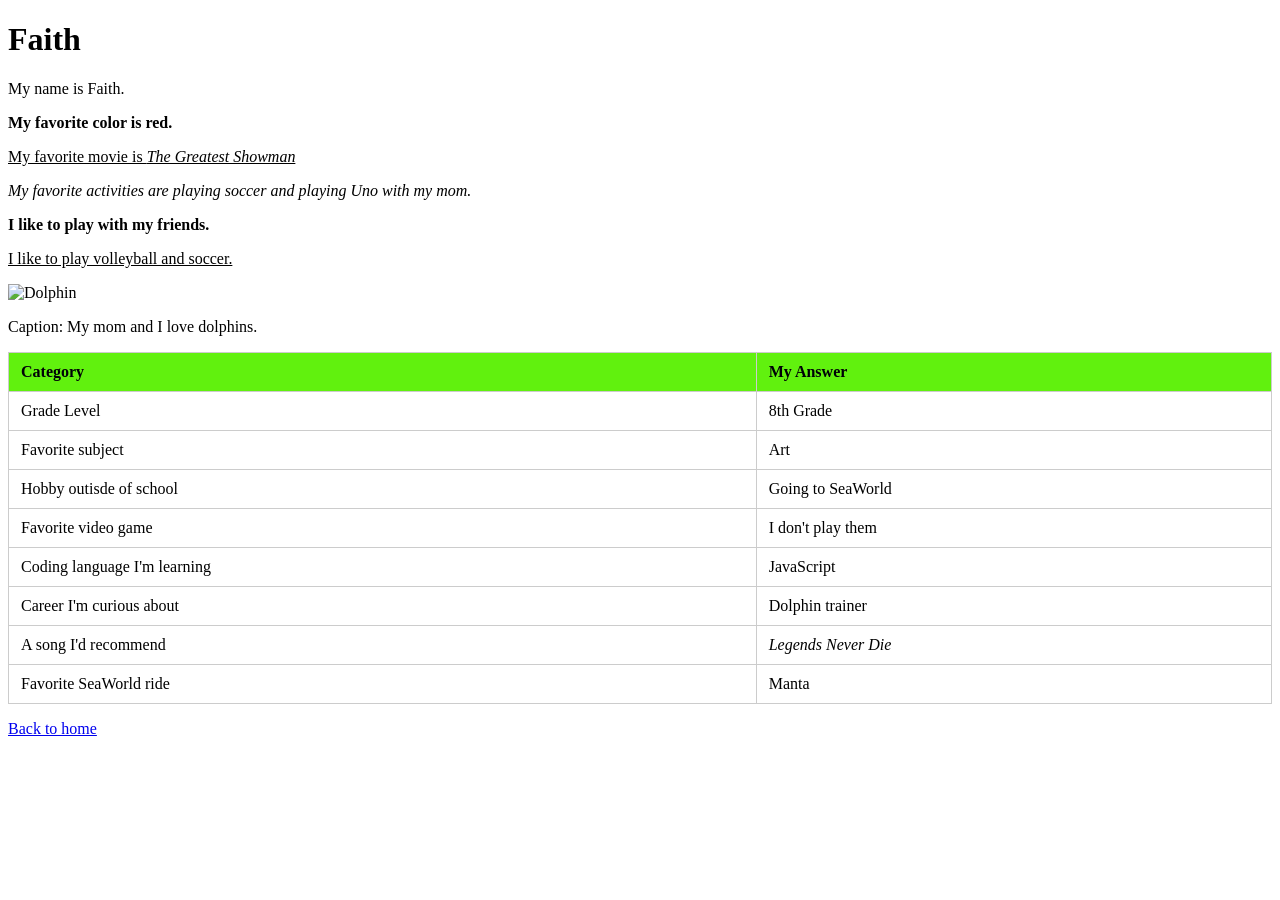
==== About Me.html @ 1b2e95de "changed row width" ====
<!DOCTYPE html>
<html>
<head>
 </head>
<title>About Me</title>
<header>
  <h1><b>Faith</b></h1>
  </header> 
  <body>
   <p> My name is Faith.</p>
    <p><b>My favorite color is red.</b></p>
    <p><u>My favorite movie is <i>The Greatest Showman</i></u></p>
    <p><i>My favorite activities are playing soccer and playing Uno with my mom.</i></p>
    <p><b>I like to play with my friends.</b></p>
    <p><u>I like to play volleyball and soccer.</u></p>
    <img src="https://dolphins.org/wp-content/uploads/2026/03/copy_of_20250121_morada_cwg_002-2048x1365.jpg" alt="Dolphin" width="300">
    <p>Caption: My mom and I love dolphins.</p>
  <style>
    table{
      border-collapse: collapse;
      width: 100%;
    }
    th, td {
      border: 1px solid #ccc;
      padding: 10px 12px;
      text-align: left;
    }
    th {
      background: #61f10e;
      color: rgb(0, 1, 7);
    }
  </style>
  <table>
    <thead>
      <tr>
        <th>Category</th>
        <th>My Answer</th>
      </tr>
    </thead>
    <tbody>
      <tr><td>Grade Level</td><td>8th Grade</td></tr>
      <tr><td>Favorite subject</td><td>Art</td></tr>
      <tr><td>Hobby outisde of school</td><td>Going to SeaWorld</td></tr>
      <tr><td>Favorite video game</td><td>I don't play them</td></tr>
      <tr><td>Coding language I'm learning</td><td>JavaScript</td></tr>
      <tr><td>Career I'm curious about</td><td>Dolphin trainer</td></tr>
      <tr><td>A song I'd recommend</td><td><i>Legends Never Die</i></td></tr>
      <tr><td>Favorite SeaWorld ride</td><td>Manta</td></tr>  
    </tbody>  
  </table>


   <p><a href="index.html">Back to home</a></p>
</html>
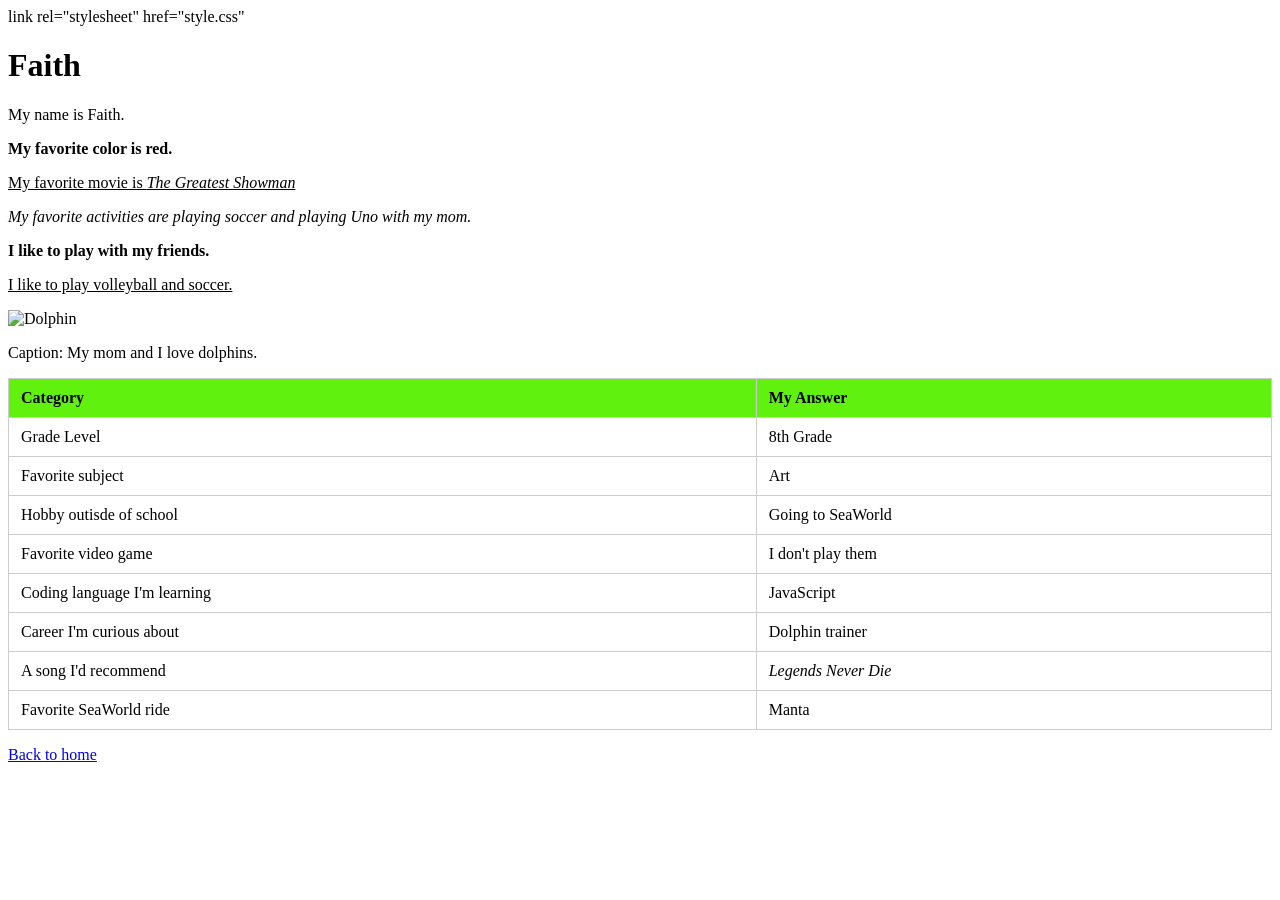
==== commit 18d65d60: "Added style ref" ====
--- a/About Me.html
+++ b/About Me.html
@@ -1,6 +1,7 @@
 <!DOCTYPE html>
 <html>
 <head>
+  link rel="stylesheet" href="style.css"
  </head>
 <title>About Me</title>
 <header>
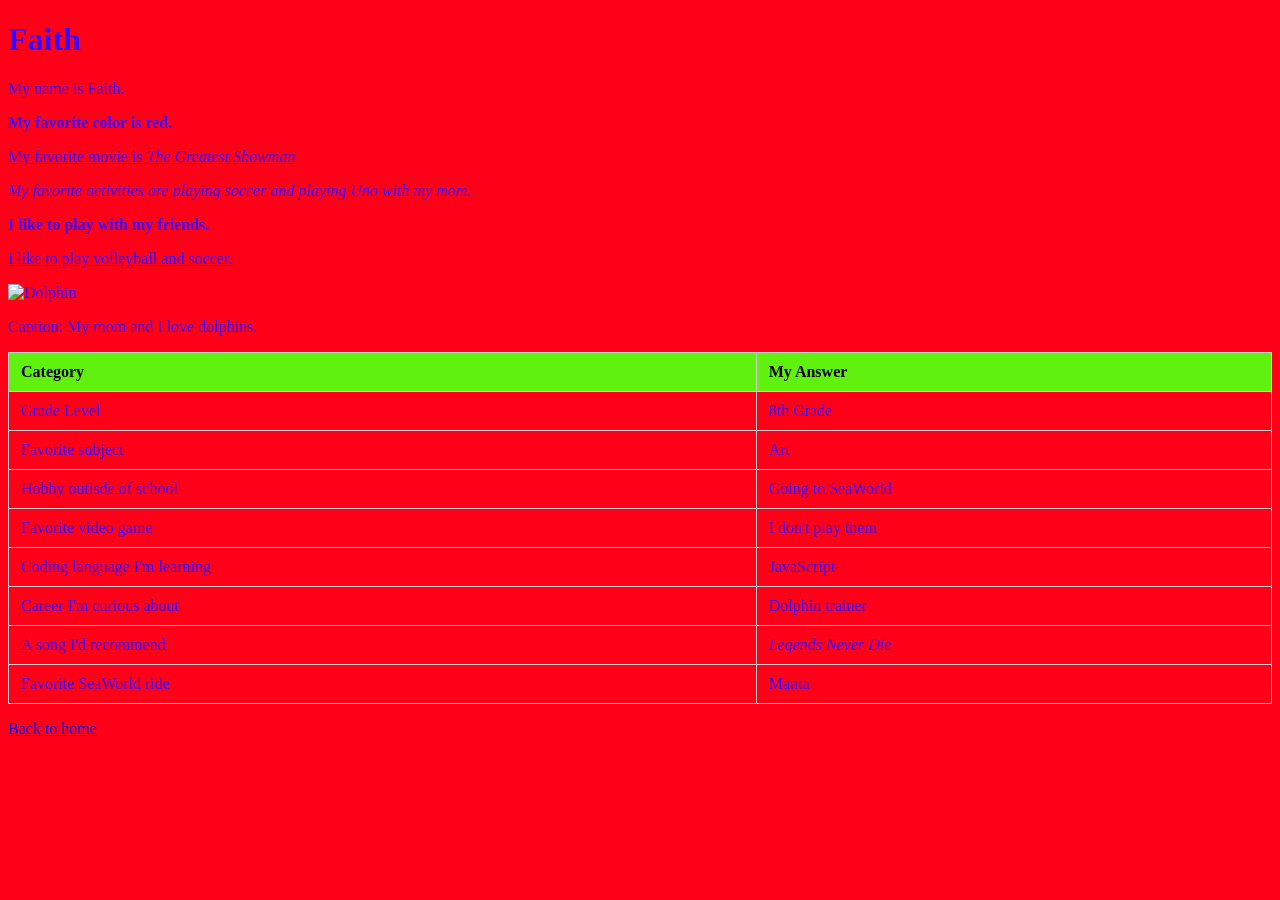
==== commit a06f94ae: "changed style" ====
--- a/About Me.html
+++ b/About Me.html
@@ -1,7 +1,7 @@
 <!DOCTYPE html>
 <html>
 <head>
-  link rel="stylesheet" href="style.css"
+  <link rel="stylesheet" href="style.css">
  </head>
 <title>About Me</title>
 <header>
--- a/style.css
+++ b/style.css
@@ -0,0 +1,6 @@
+body {
+  color: hsl(253, 100%, 50%);
+  background-color: hsl(354, 100%, 50%);
+  font-family: Georgia, serif;
+}
+
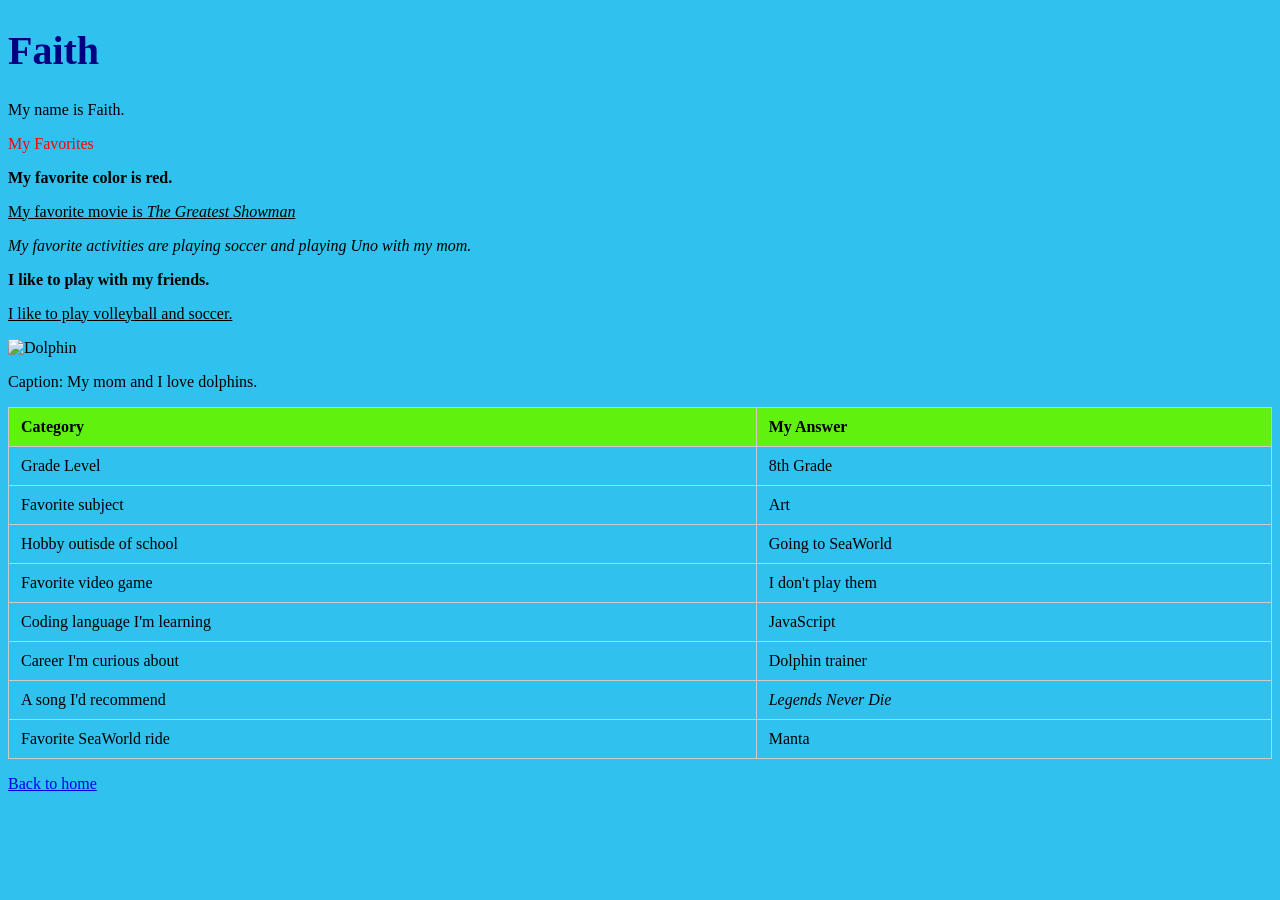
==== commit a50b258c: "edited style" ====
--- a/About Me.html
+++ b/About Me.html
@@ -5,10 +5,11 @@
  </head>
 <title>About Me</title>
 <header>
-  <h1><b>Faith</b></h1>
+ <h1 id="my-name">Faith</h1>
   </header> 
   <body>
    <p> My name is Faith.</p>
+   <p class="subtitle">My Favorites</p>
     <p><b>My favorite color is red.</b></p>
     <p><u>My favorite movie is <i>The Greatest Showman</i></u></p>
     <p><i>My favorite activities are playing soccer and playing Uno with my mom.</i></p>
--- a/style.css
+++ b/style.css
@@ -1,6 +1,23 @@
 body {
-  color: hsl(253, 100%, 50%);
-  background-color: hsl(354, 100%, 50%);
+  color: black;
+  background-color: hsl(194, 85%, 56%);
   font-family: Georgia, serif;
 }
-
+.subtitle { color: red; }
+#my-name {
+  color: navy;
+  font-size: 40px;
+}
+table{
+      border-collapse: collapse;
+      width: 100%;
+    }
+    th, td {
+      border: 1px solid #ccc;
+      padding: 10px 12px;
+      text-align: left;
+    }
+    th {
+      background: #61f10e;
+      color: rgb(0, 1, 7);
+    }
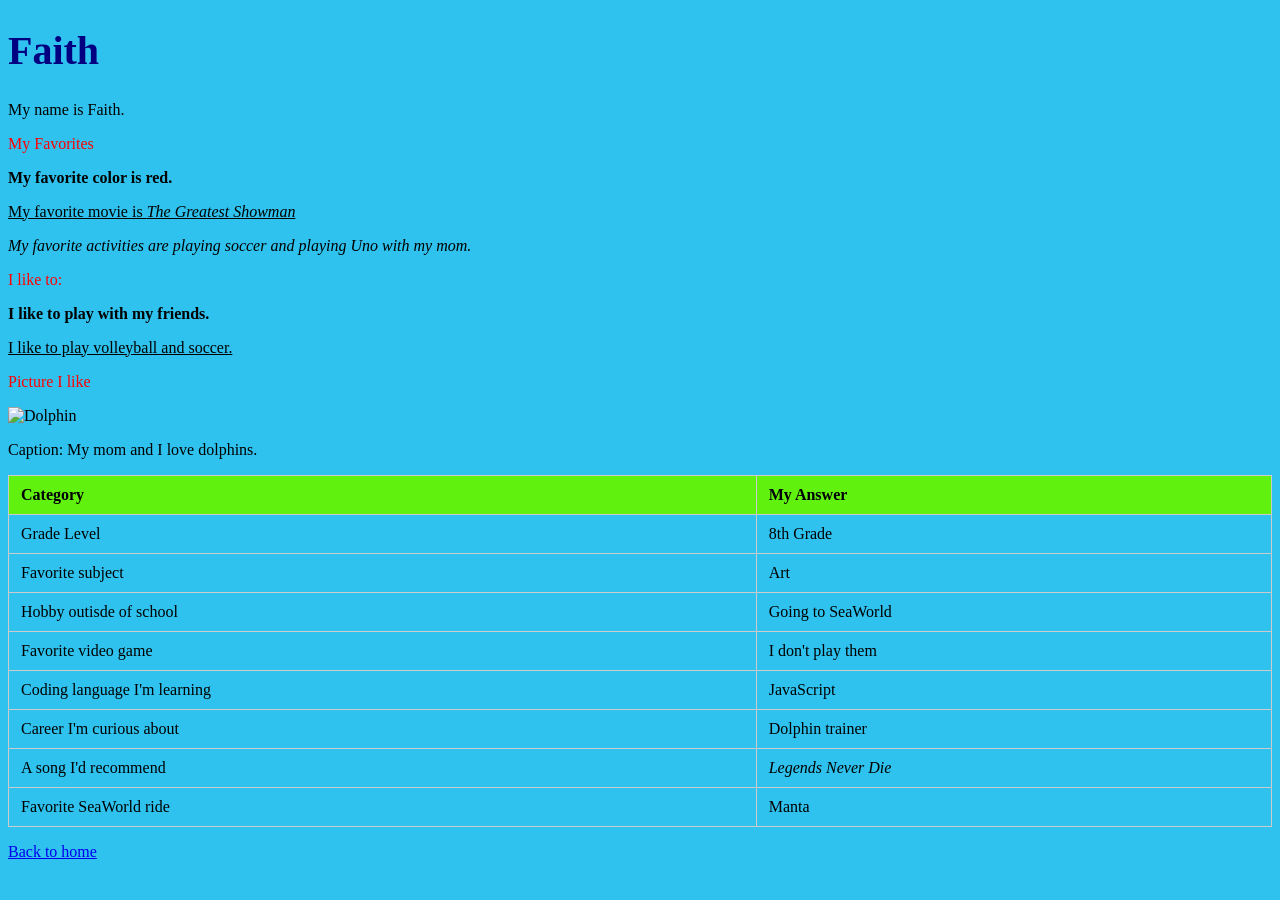
==== commit 6470dd2f: "styled two more elements" ====
--- a/About Me.html
+++ b/About Me.html
@@ -13,8 +13,10 @@
     <p><b>My favorite color is red.</b></p>
     <p><u>My favorite movie is <i>The Greatest Showman</i></u></p>
     <p><i>My favorite activities are playing soccer and playing Uno with my mom.</i></p>
+    <p class="subtitle">I like to:</p>
     <p><b>I like to play with my friends.</b></p>
     <p><u>I like to play volleyball and soccer.</u></p>
+    <p class="subtitle">Picture I like</p>
     <img src="https://dolphins.org/wp-content/uploads/2026/03/copy_of_20250121_morada_cwg_002-2048x1365.jpg" alt="Dolphin" width="300">
     <p>Caption: My mom and I love dolphins.</p>
   <style>
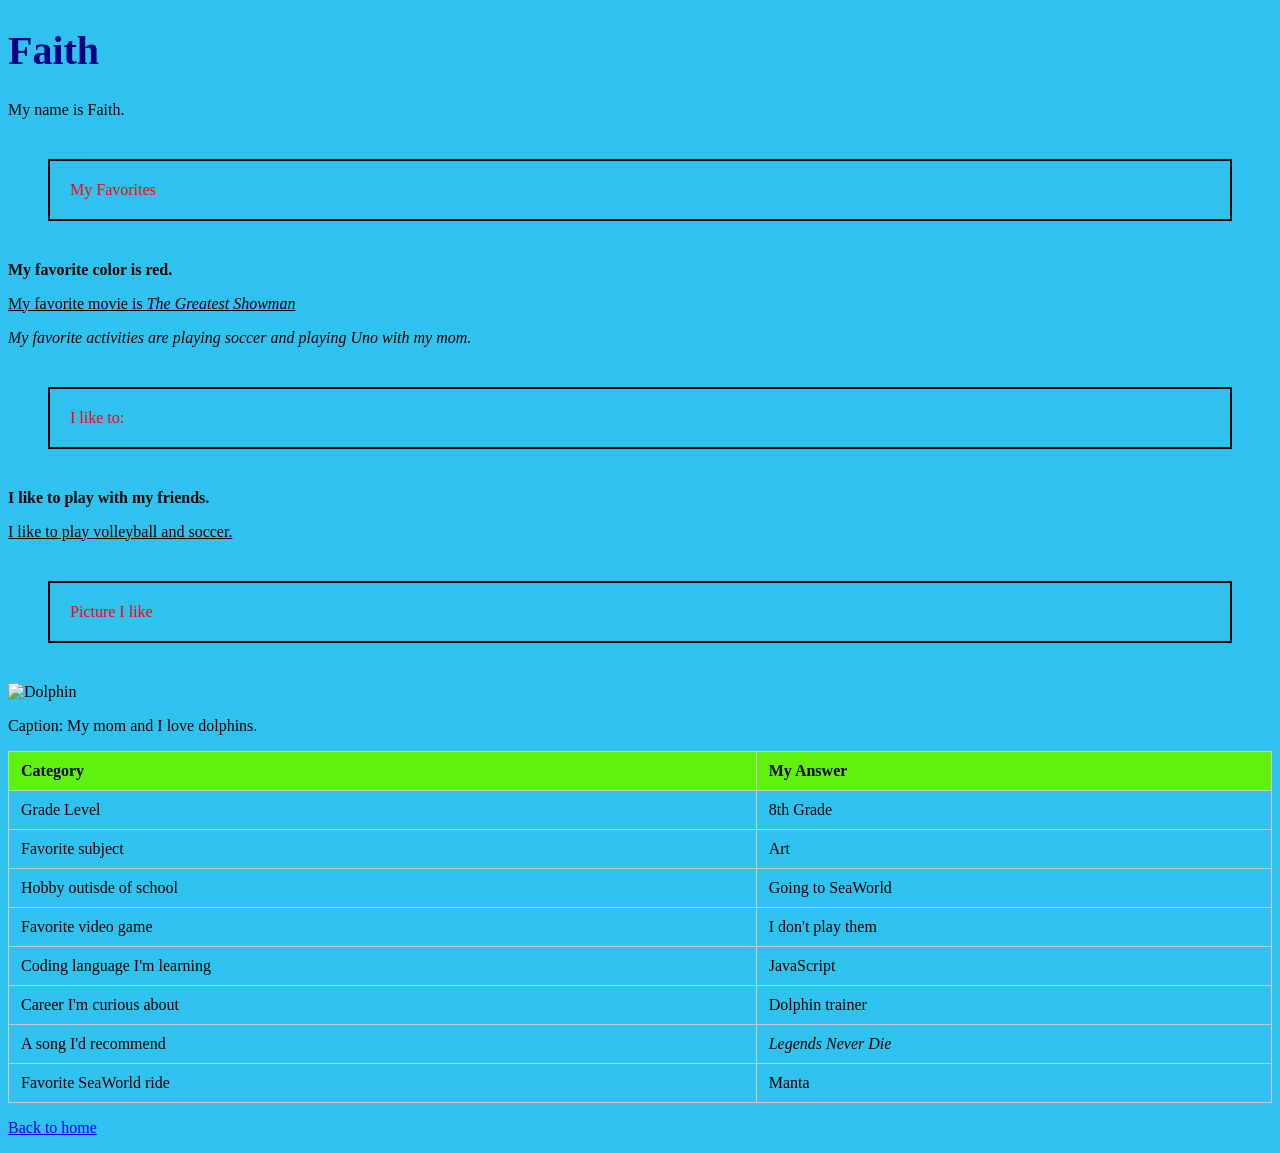
==== commit e6dd02f9: "added style" ====
--- a/About Me.html
+++ b/About Me.html
@@ -10,6 +10,7 @@
   <body>
    <p> My name is Faith.</p>
    <p class="subtitle">My Favorites</p>
+    <p class="favorites"></p>
     <p><b>My favorite color is red.</b></p>
     <p><u>My favorite movie is <i>The Greatest Showman</i></u></p>
     <p><i>My favorite activities are playing soccer and playing Uno with my mom.</i></p>
--- a/style.css
+++ b/style.css
@@ -4,6 +4,16 @@
   font-family: Georgia, serif;
 }
 .subtitle { color: red; }
+.subtitle {
+  border: 2px solid black;
+  padding: 20px;
+  margin: 40px;
+}
+.favorites {
+  padding-left: 30px;
+  margin-top: 10px;
+  margin-bottom: 40px;
+}
 #my-name {
   color: navy;
   font-size: 40px;
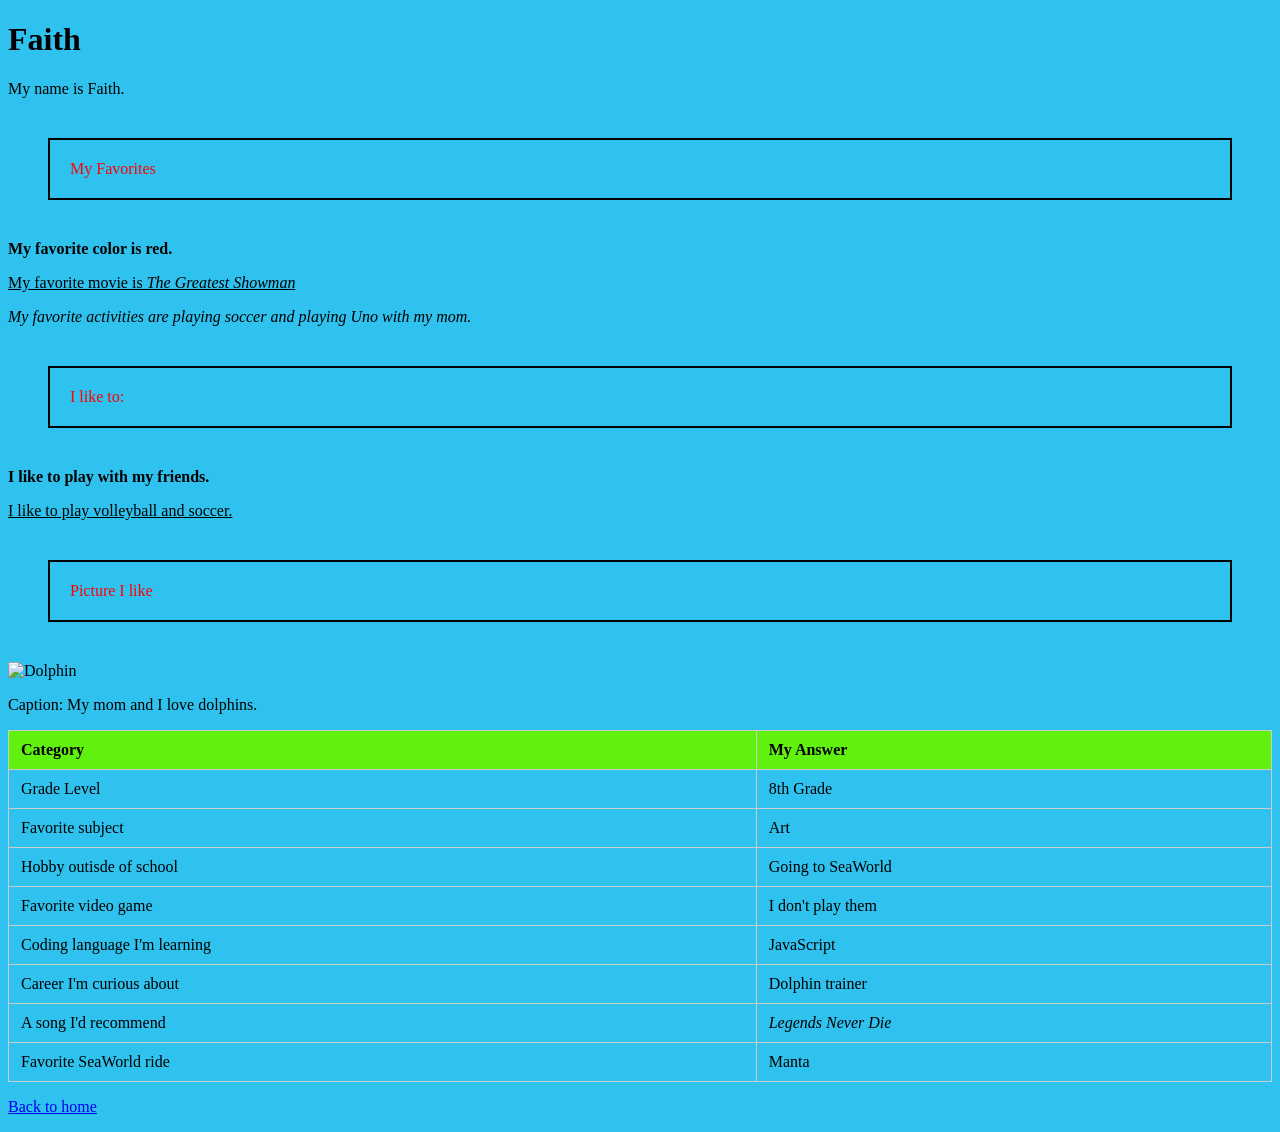
==== commit e814de3c: "styled" ====
--- a/About Me.html
+++ b/About Me.html
@@ -10,7 +10,6 @@
   <body>
    <p> My name is Faith.</p>
    <p class="subtitle">My Favorites</p>
-    <p class="favorites"></p>
     <p><b>My favorite color is red.</b></p>
     <p><u>My favorite movie is <i>The Greatest Showman</i></u></p>
     <p><i>My favorite activities are playing soccer and playing Uno with my mom.</i></p>
--- a/style.css
+++ b/style.css
@@ -8,15 +8,13 @@
   border: 2px solid black;
   padding: 20px;
   margin: 40px;
-}
-.favorites {
-  padding-left: 30px;
-  margin-top: 10px;
-  margin-bottom: 40px;
-}
 #my-name {
   color: navy;
   font-size: 40px;
+}
+#my-name {
+  width: 600px;
+  margin: 0 auto;
 }
 table{
       border-collapse: collapse;
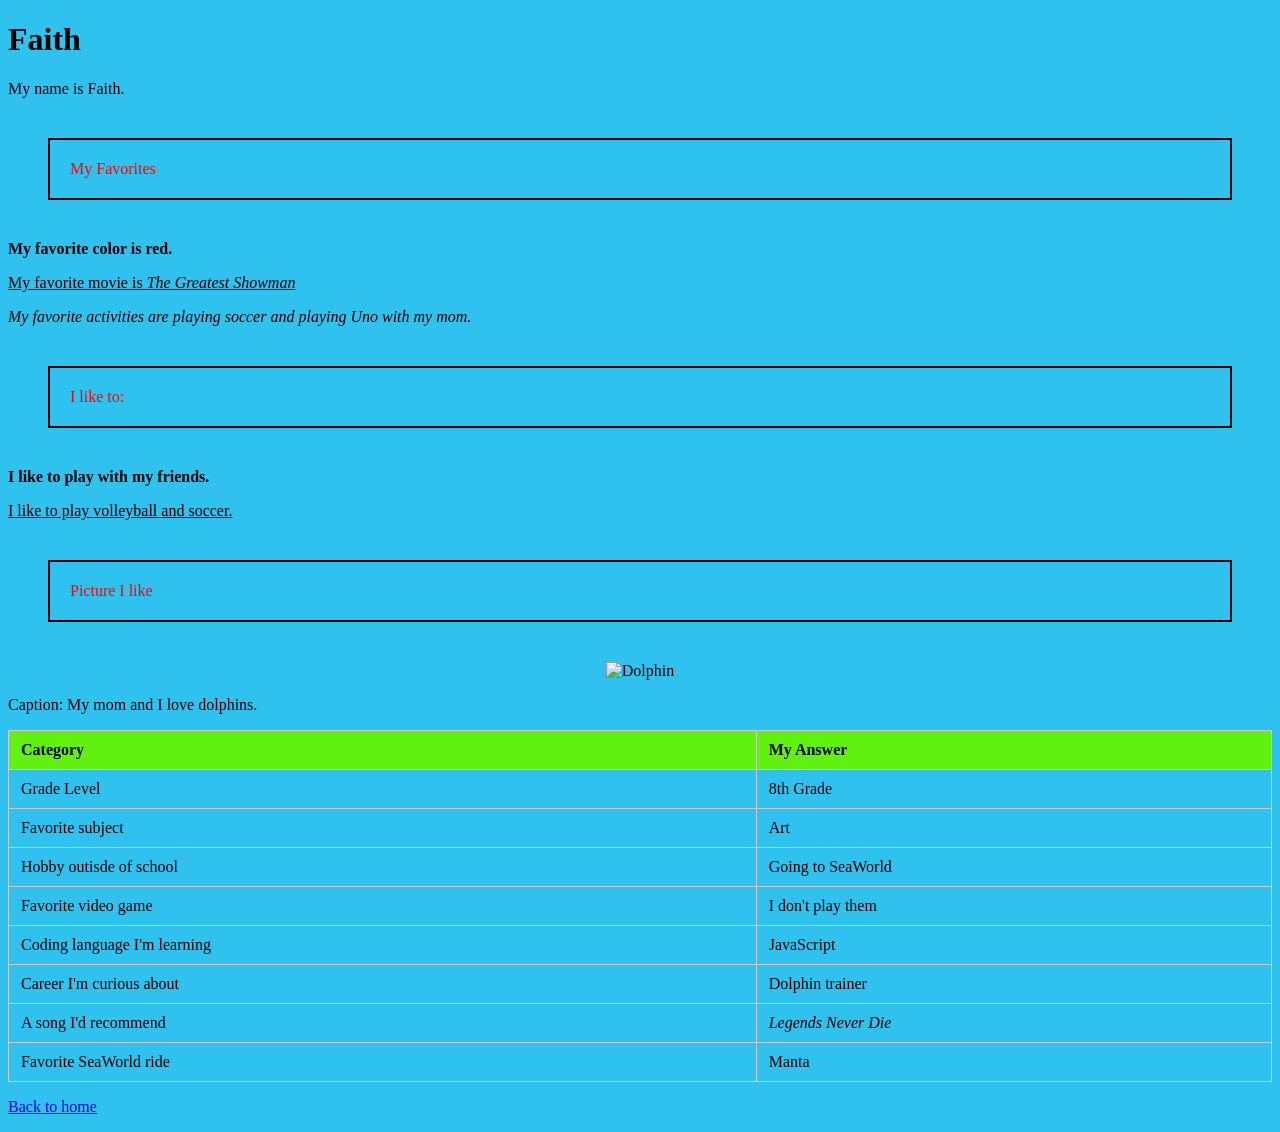
==== commit cd0fe51e: "centered picture" ====
--- a/About Me.html
+++ b/About Me.html
@@ -17,7 +17,9 @@
     <p><b>I like to play with my friends.</b></p>
     <p><u>I like to play volleyball and soccer.</u></p>
     <p class="subtitle">Picture I like</p>
+    <p align="center">
     <img src="https://dolphins.org/wp-content/uploads/2026/03/copy_of_20250121_morada_cwg_002-2048x1365.jpg" alt="Dolphin" width="300">
+    </p>
     <p>Caption: My mom and I love dolphins.</p>
   <style>
     table{
--- a/style.css
+++ b/style.css
@@ -9,12 +9,8 @@
   padding: 20px;
   margin: 40px;
 #my-name {
-  color: navy;
+  color: rgba(98, 4, 185, 0.911);
   font-size: 40px;
-}
-#my-name {
-  width: 600px;
-  margin: 0 auto;
 }
 table{
       border-collapse: collapse;
